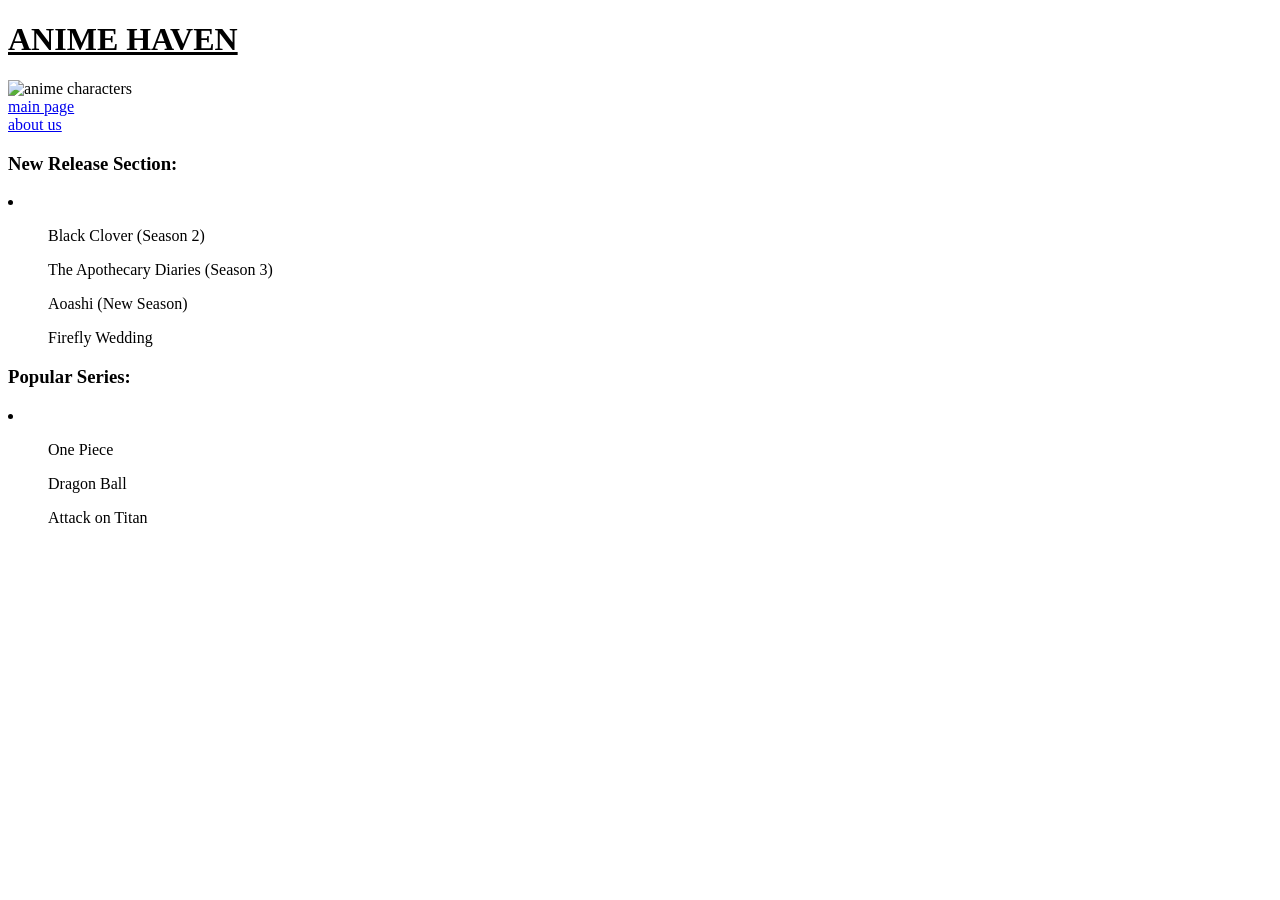
==== index.html @ 5073062f "lab 2 work" ====
<!website homepage>
<!DOCTYPE html>
    <html>
        <head>
            <title>Anime Haven</title>
        </head>
        <body>
            <u> <h1> ANIME HAVEN </h1> </u>
            <img scr = "https://static.wikia.nocookie.net/onepiece/images/7/72/Monkey_D._Luffy_Manga_Pre_Timeskip_Infobox.png/revision/latest?cb=20250225214911" alt = "anime characters"/>
            <nav>
                <a href = index.html> main page</a>
                <br>
                <a href = about.html> about us</a>
            </nav>
            <h3>New Release Section:</h3>
            <li>
            <ul> Black Clover (Season 2) </ul>
            <ul> The Apothecary Diaries (Season 3) </ul>
            <ul> Aoashi (New Season) </ul>
            <ul> Firefly Wedding </ul>
            </li>

            <h3>Popular Series:</h3>
            <li>
            <ul> One Piece </ul>
            <ul> Dragon Ball </ul>
            <ul> Attack on Titan </ul>
            </li>
        </body>
    </html>
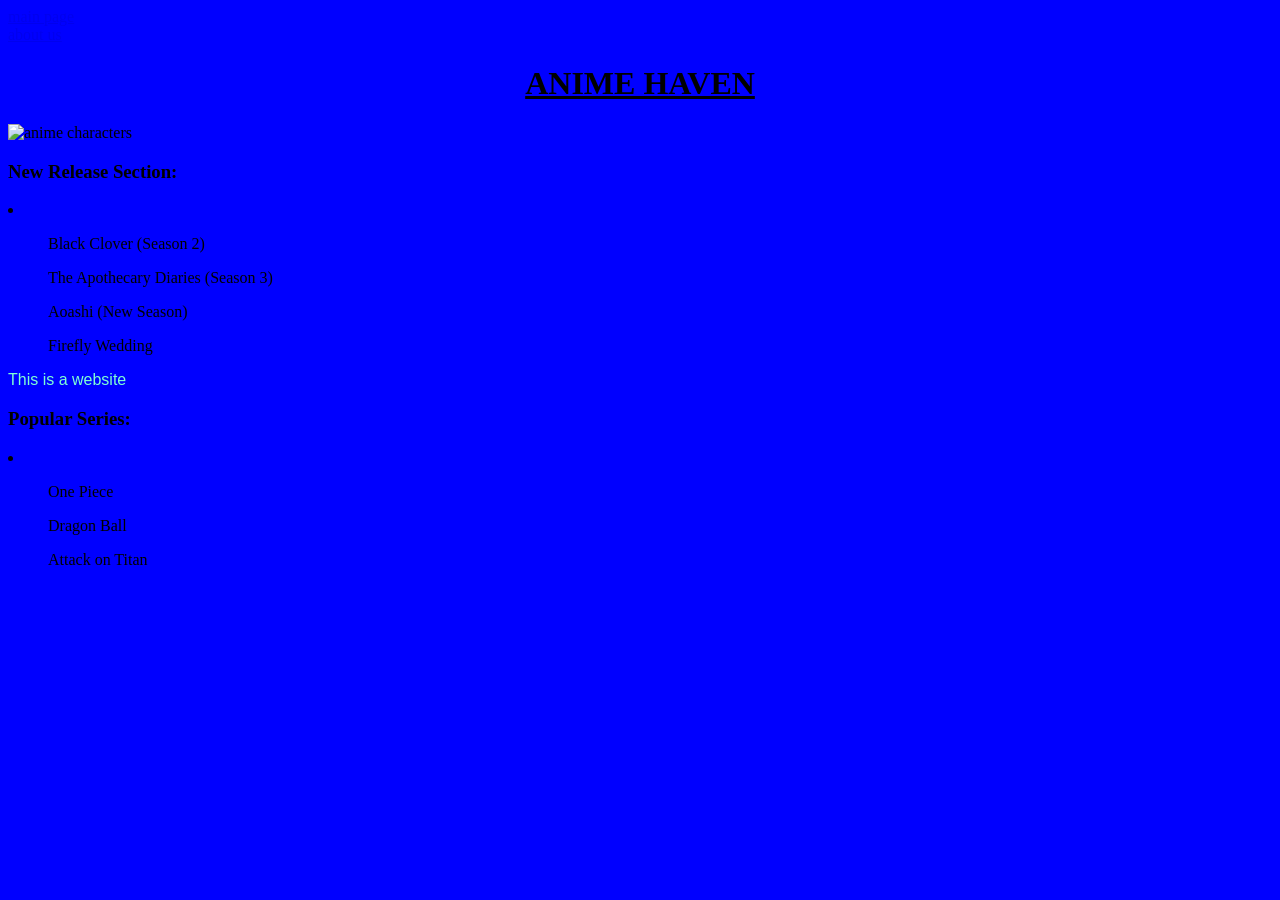
==== commit 110fd4de: "commitment issues" ====
--- a/index.html
+++ b/index.html
@@ -1,17 +1,18 @@
 <!website homepage>
 <!DOCTYPE html>
-    <html>
+    <html lang = "en">
         <head>
             <title>Anime Haven</title>
+            <link rel = "stylesheet" href = "mysite.css">
         </head>
         <body>
-            <u> <h1> ANIME HAVEN </h1> </u>
-            <img scr = "https://static.wikia.nocookie.net/onepiece/images/7/72/Monkey_D._Luffy_Manga_Pre_Timeskip_Infobox.png/revision/latest?cb=20250225214911" alt = "anime characters"/>
             <nav>
                 <a href = index.html> main page</a>
                 <br>
                 <a href = about.html> about us</a>
             </nav>
+            <u> <h1> ANIME HAVEN </h1> </u>
+            <img scr = "https://images.mubicdn.net/images/film/186358/cache-276783-1745494345/image-w1280.jpg" alt = "anime characters"/>
             <h3>New Release Section:</h3>
             <li>
             <ul> Black Clover (Season 2) </ul>
@@ -19,6 +20,8 @@
             <ul> Aoashi (New Season) </ul>
             <ul> Firefly Wedding </ul>
             </li>
+
+            <p>This is a website</p>
 
             <h3>Popular Series:</h3>
             <li>
--- a/mysite.css
+++ b/mysite.css
@@ -0,0 +1,13 @@
+body{
+    background-color:blue;
+}
+
+h1{
+    text-align: center;
+}
+
+p{
+    color:aquamarine;
+    text-align: justify;
+    font-family: Arial;
+}
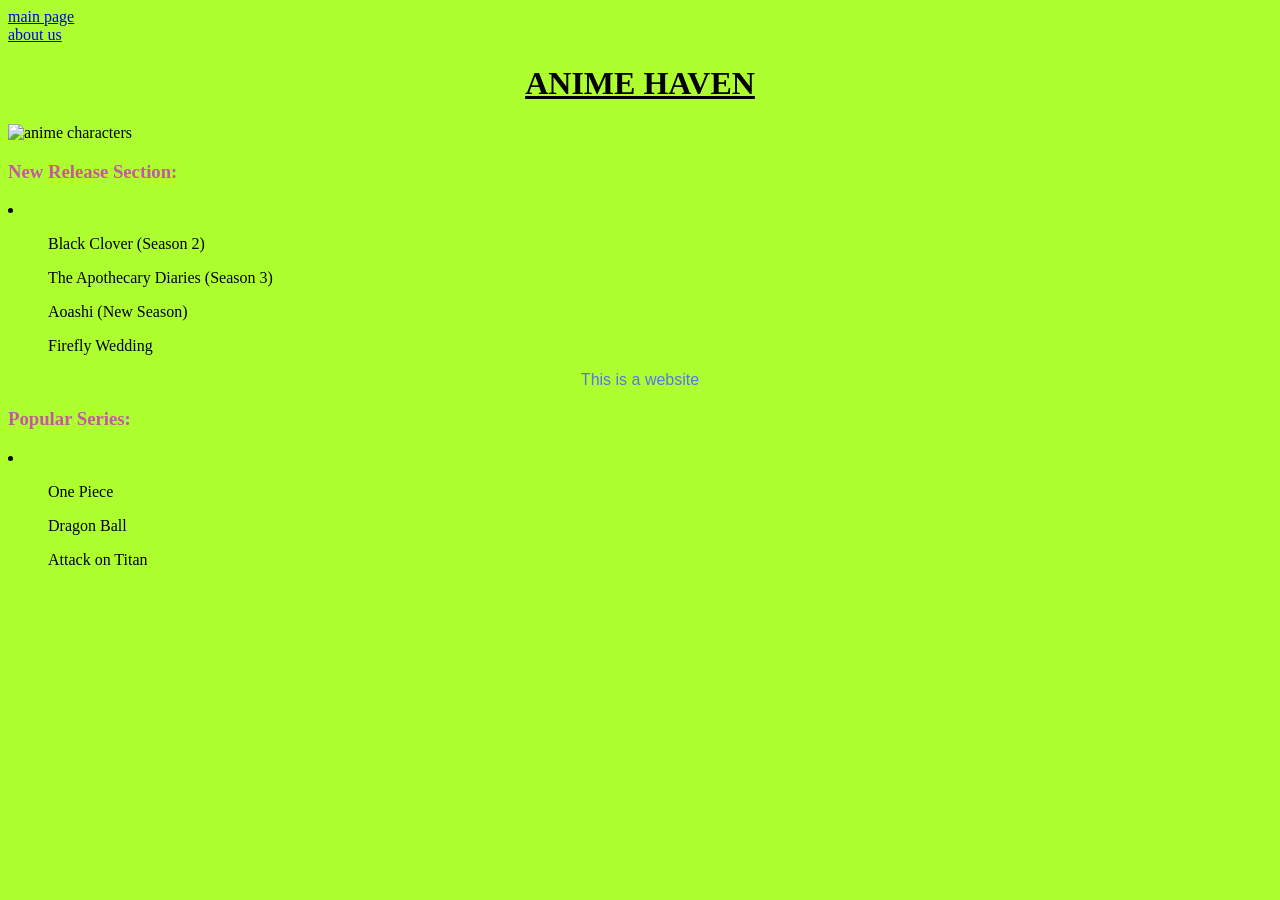
==== commit b4233097: "commit" ====
--- a/index.html
+++ b/index.html
@@ -13,7 +13,7 @@
             </nav>
             <u> <h1> ANIME HAVEN </h1> </u>
             <img scr = "https://images.mubicdn.net/images/film/186358/cache-276783-1745494345/image-w1280.jpg" alt = "anime characters"/>
-            <h3>New Release Section:</h3>
+            <h3 style = "color:rgb(197, 89, 161)">New Release Section:</h3>
             <li>
             <ul> Black Clover (Season 2) </ul>
             <ul> The Apothecary Diaries (Season 3) </ul>
@@ -21,9 +21,8 @@
             <ul> Firefly Wedding </ul>
             </li>
 
-            <p>This is a website</p>
-
-            <h3>Popular Series:</h3>
+            <p  style = "color:rgb(87, 119, 224); text-align: center">This is a website</p>
+            <h3 style = "color:rgb(197, 89, 161)">Popular Series:</h3>
             <li>
             <ul> One Piece </ul>
             <ul> Dragon Ball </ul>
--- a/mysite.css
+++ b/mysite.css
@@ -1,5 +1,5 @@
 body{
-    background-color:blue;
+    background-color:greenyellow;
 }
 
 h1{
@@ -7,7 +7,7 @@
 }
 
 p{
-    color:aquamarine;
+    color:rgb(190, 166, 85);
     text-align: justify;
     font-family: Arial;
 }
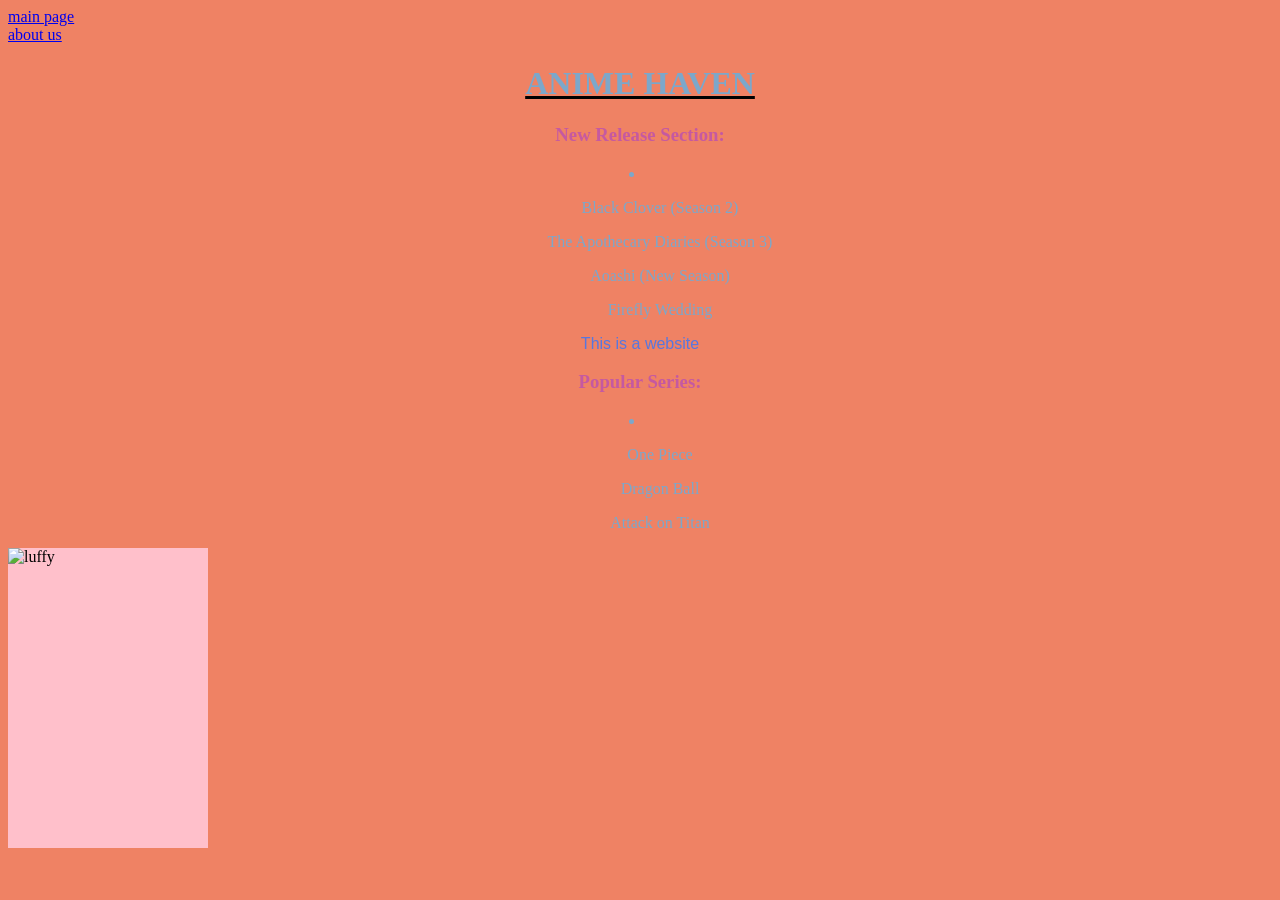
==== commit 9bfed276: "latest commitment" ====
--- a/index.html
+++ b/index.html
@@ -3,7 +3,7 @@
     <html lang = "en">
         <head>
             <title>Anime Haven</title>
-            <link rel = "stylesheet" href = "mysite.css">
+            <link rel = "stylesheet" type = "text/css" href = "mysite.css">
         </head>
         <body>
             <nav>
@@ -12,7 +12,6 @@
                 <a href = about.html> about us</a>
             </nav>
             <u> <h1> ANIME HAVEN </h1> </u>
-            <img scr = "https://images.mubicdn.net/images/film/186358/cache-276783-1745494345/image-w1280.jpg" alt = "anime characters"/>
             <h3 style = "color:rgb(197, 89, 161)">New Release Section:</h3>
             <li>
             <ul> Black Clover (Season 2) </ul>
@@ -28,5 +27,9 @@
             <ul> Dragon Ball </ul>
             <ul> Attack on Titan </ul>
             </li>
+
+            <div>
+            <img src = "https://www.google.com/imgres?q=anime%20wallpaper&imgurl=https%3A%2F%2Fwww.livewallpapers.com%2Fuploads%2Flw_categories%2Ffiles%2Fimages%2F67d81c3671558_one%2520piece%2520wallpaper.jpg&imgrefurl=https%3A%2F%2Fwww.livewallpapers.com%2Fanime-wallpaper&docid=tjYZqqhXDpwIVM&tbnid=l0EEfkiokiFItM&vet=12ahUKEwji_MS93-6XAxWFUEEAHa_0Lq8QnPAOegUIqgEQAA..i&w=225&h=491&hcb=2&ved=2ahUKEwji_MS93-6XAxWFUEEAHa_0Lq8QnPAOegUIqgEQAA" alt = "luffy">
+            </div>
         </body>
     </html>
--- a/mysite.css
+++ b/mysite.css
@@ -1,13 +1,27 @@
 body{
-    background-color:greenyellow;
+    background-color:rgb(239, 130, 100);
+    background-image: url(https://encrypted-tbn0.gstatic.com/images?q=tbn:ANd9GcQdfxfdZFEQGjKh1HjT_akzKi6rMg1BDQihp-ncdOnaxg&s=10);
+    background-attachment: fixed;
 }
 
-h1{
+h1, h3, li{
     text-align: center;
+    color:rgb(124, 167, 202);
 }
 
 p{
-    color:rgb(190, 166, 85);
+    color:rgb(178, 171, 147);
     text-align: justify;
-    font-family: Arial;
+    font-family: "Silkscreen", sans-serif;
+}
+
+#owner {
+  font-family: "Helvetica";
+  color: rgb(206, 212, 210);
+  font-size: 20px;
+}
+div {
+width: 200px;
+height: 300px;
+background-color: pink;
 }
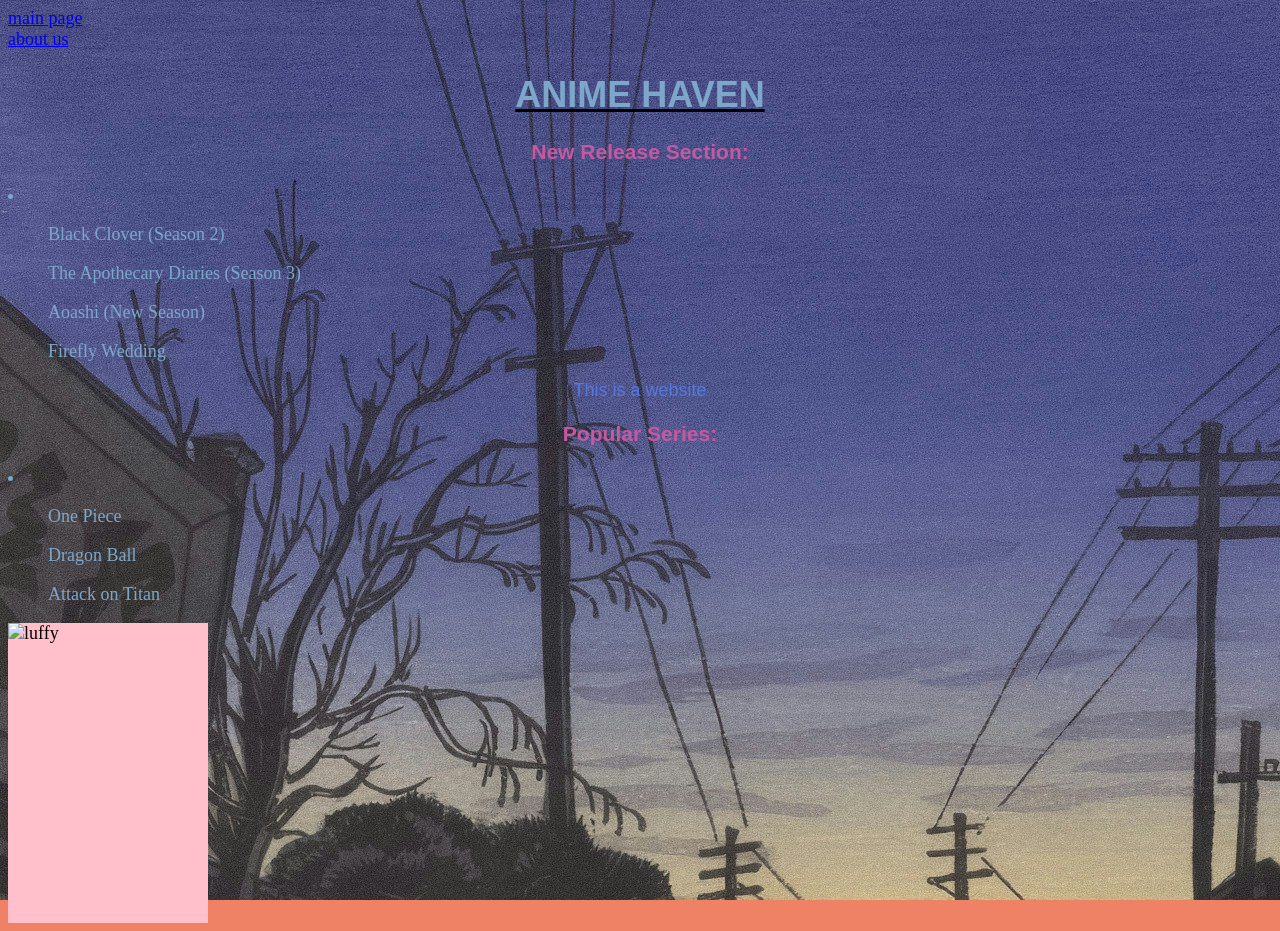
==== commit 8e1c6efc: "yo" ====
--- a/index.html
+++ b/index.html
@@ -29,7 +29,7 @@
             </li>
 
             <div>
-            <img src = "https://www.google.com/imgres?q=anime%20wallpaper&imgurl=https%3A%2F%2Fwww.livewallpapers.com%2Fuploads%2Flw_categories%2Ffiles%2Fimages%2F67d81c3671558_one%2520piece%2520wallpaper.jpg&imgrefurl=https%3A%2F%2Fwww.livewallpapers.com%2Fanime-wallpaper&docid=tjYZqqhXDpwIVM&tbnid=l0EEfkiokiFItM&vet=12ahUKEwji_MS93-6XAxWFUEEAHa_0Lq8QnPAOegUIqgEQAA..i&w=225&h=491&hcb=2&ved=2ahUKEwji_MS93-6XAxWFUEEAHa_0Lq8QnPAOegUIqgEQAA" alt = "luffy">
+            <img src = https://encrypted-tbn0.gstatic.com/images?q=tbn:ANd9GcQdfxfdZFEQGjKh1HjT_akzKi6rMg1BDQihp-ncdOnaxg&s=10 alt = "luffy">
             </div>
         </body>
     </html>
--- a/mysite.css
+++ b/mysite.css
@@ -1,6 +1,6 @@
 body{
     background-color:rgb(239, 130, 100);
-    background-image: url(https://encrypted-tbn0.gstatic.com/images?q=tbn:ANd9GcQdfxfdZFEQGjKh1HjT_akzKi6rMg1BDQihp-ncdOnaxg&s=10);
+    background-image: url(anime.jpg);
     background-attachment: fixed;
 }
 
@@ -24,4 +24,28 @@
 width: 200px;
 height: 300px;
 background-color: pink;
-}+}
+/*accesibility: dyslexia - sans-serif headings, lartge text, left-alignes*/
+h1, h3 {
+    font-family: "Poppins", sans-serif;
+}
+body {
+    font-size: 18px;
+}
+p, li{
+    text-align: left; /*never justified*/
+}
+
+/*accessibility: neurodiverse - respect "reduce motion" setting*/
+@media (prefers-reduced-motion: reduce){
+    *{
+        transition: none !important;
+        animation: none !important;
+        transform: none !important;
+    }
+}
+/*accesibility: high contrast button*/
+.btn{
+    background: #c2185b;
+}
+/*accessibility: colour blindness -  underline and bold, not colour alone*/
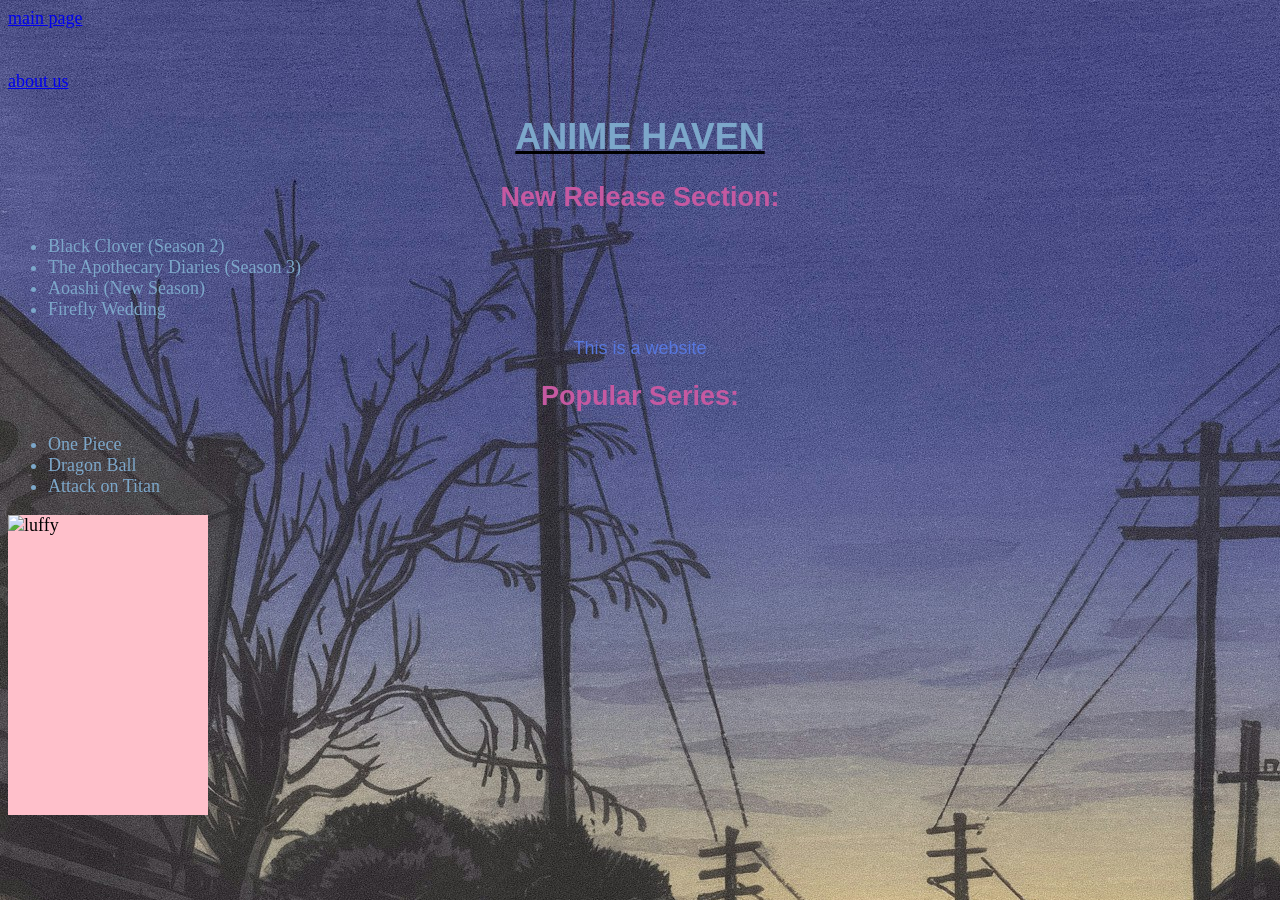
==== commit a89711c5: "blehhh" ====
--- a/index.html
+++ b/index.html
@@ -9,24 +9,26 @@
             <nav>
                 <a href = index.html> main page</a>
                 <br>
+                <br>
+                <br>
                 <a href = about.html> about us</a>
             </nav>
             <u> <h1> ANIME HAVEN </h1> </u>
-            <h3 style = "color:rgb(197, 89, 161)">New Release Section:</h3>
-            <li>
-            <ul> Black Clover (Season 2) </ul>
-            <ul> The Apothecary Diaries (Season 3) </ul>
-            <ul> Aoashi (New Season) </ul>
-            <ul> Firefly Wedding </ul>
-            </li>
+            <h2 style = "color:rgb(197, 89, 161)">New Release Section:</h2>
+            <ul>
+            <li> Black Clover (Season 2) </li>
+            <li> The Apothecary Diaries (Season 3) </li>
+            <li> Aoashi (New Season) </li>
+            <li> Firefly Wedding </li>
+            </ul>
 
             <p  style = "color:rgb(87, 119, 224); text-align: center">This is a website</p>
-            <h3 style = "color:rgb(197, 89, 161)">Popular Series:</h3>
-            <li>
-            <ul> One Piece </ul>
-            <ul> Dragon Ball </ul>
-            <ul> Attack on Titan </ul>
-            </li>
+            <h2 style = "color:rgb(197, 89, 161)">Popular Series:</h2>
+            <ul>
+            <li> One Piece </li>
+            <li> Dragon Ball </li>
+            <li> Attack on Titan </li>
+            </ul>
 
             <div>
             <img src = https://encrypted-tbn0.gstatic.com/images?q=tbn:ANd9GcQdfxfdZFEQGjKh1HjT_akzKi6rMg1BDQihp-ncdOnaxg&s=10 alt = "luffy">
--- a/mysite.css
+++ b/mysite.css
@@ -4,7 +4,7 @@
     background-attachment: fixed;
 }
 
-h1, h3, li{
+h1, h2, li{
     text-align: center;
     color:rgb(124, 167, 202);
 }
@@ -26,7 +26,7 @@
 background-color: pink;
 }
 /*accesibility: dyslexia - sans-serif headings, lartge text, left-alignes*/
-h1, h3 {
+h1, h2 {
     font-family: "Poppins", sans-serif;
 }
 body {
